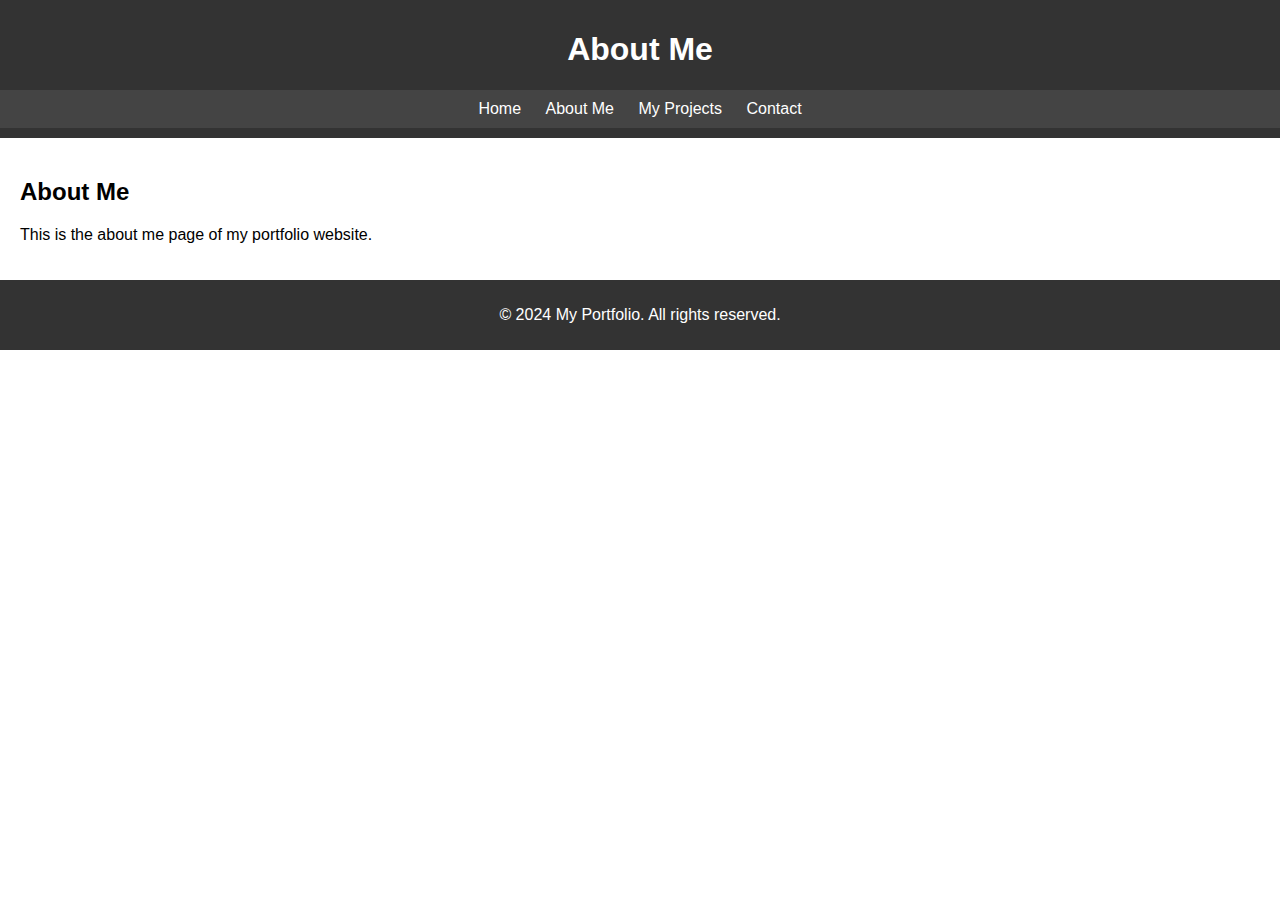
==== about.html @ 24d804fe "Baseline for the project" ====
<!DOCTYPE html>
<html lang="en">
<head>
    <meta charset="UTF-8">
    <meta name="viewport" content="width=device-width, initial-scale=1.0">
    <title>About Me</title>
    <link rel="stylesheet" href="styles.css">
</head>
<body>
    <header>
        <h1>About Me</h1>
        <nav>
            <a href="index.html">Home</a>
            <a href="about.html">About Me</a>
            <a href="projects.html">My Projects</a>
            <a href="contact.html">Contact</a>
        </nav>
    </header>
    <section>
        <h2>About Me</h2>
        <p>This is the about me page of my portfolio website.</p>
    </section>
    <footer>
        <p>&copy; 2024 My Portfolio. All rights reserved.</p>
    </footer>
</body>
</html>
---- styles.css ----
/* Global Styles */
body {
    font-family: Arial, sans-serif;
    margin: 0;
    padding: 0;
}

header {
    background-color: #333;
    color: #fff;
    padding: 10px 0;
    text-align: center;
}

nav {
    background-color: #444;
    padding: 10px 0;
    text-align: center;
}

nav a {
    color: #fff;
    text-decoration: none;
    padding: 0 10px;
}

section {
    padding: 20px;
}

footer {
    background-color: #333;
    color: #fff;
    text-align: center;
    padding: 10px 0;
}
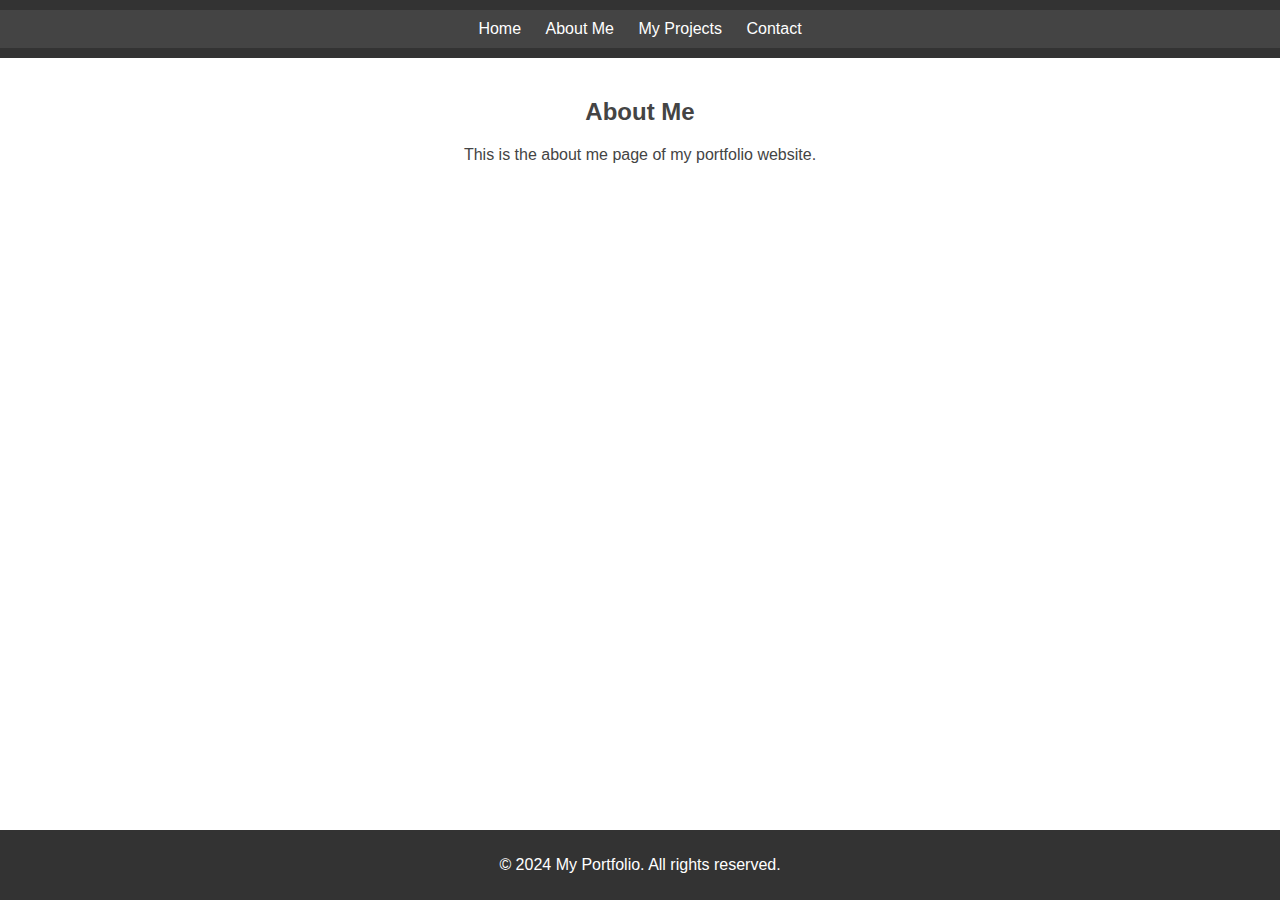
==== commit 701a617a: "script" ====
--- a/about.html
+++ b/about.html
@@ -5,10 +5,11 @@
     <meta name="viewport" content="width=device-width, initial-scale=1.0">
     <title>About Me</title>
     <link rel="stylesheet" href="styles.css">
+    <script src="script.js"></script>
+
 </head>
 <body>
     <header>
-        <h1>About Me</h1>
         <nav>
             <a href="index.html">Home</a>
             <a href="about.html">About Me</a>
@@ -18,8 +19,9 @@
     </header>
     <section>
         <h2>About Me</h2>
-        <p>This is the about me page of my portfolio website.</p>
+        <p class="center">This is the about me page of my portfolio website.</p>
     </section>
+    
     <footer>
         <p>&copy; 2024 My Portfolio. All rights reserved.</p>
     </footer>
--- a/styles.css
+++ b/styles.css
@@ -34,3 +34,63 @@
     text-align: center;
     padding: 10px 0;
 }
+p a {
+    text-transform:capitalize;
+    font-weight: bold;
+}
+
+.links{
+    color:black;
+    text-decoration: none;
+}
+.links:link{
+    color: black;
+}
+.links:hover{
+    color: #ff6600;
+}
+
+section p{
+    text-align:center;
+    color:#444
+}
+section h2{
+    text-align:center;
+    color:#444
+}
+
+div.contact-card{
+    border-style:solid;
+    border-radius: 15px;
+    background-color: #555;
+    display: inline-flex; /* Use flexbox */
+    justify-content: center; /* Center content horizontally */
+    align-items:center; /* Center content vertically */
+    height: 300px; /* Make container take up full height of the viewport */
+    width:200px;
+    margin-inline: 10px;
+}
+
+div.contact-card:hover{
+    border-color: #ff6600;
+    cursor: pointer;
+}
+div.contact-card:hover h1{
+    color: #ff6600;    
+}
+
+div.contact-cards{
+    margin:20px;
+    text-align: center;
+}
+
+footer {
+    position: fixed; /* Fixed positioning */
+    left: 0;
+    bottom: 0;
+    width: 100%;
+    height: 50px; /* Height of the footer */
+    background-color: #333;
+    color: white;
+    text-align: center;
+}